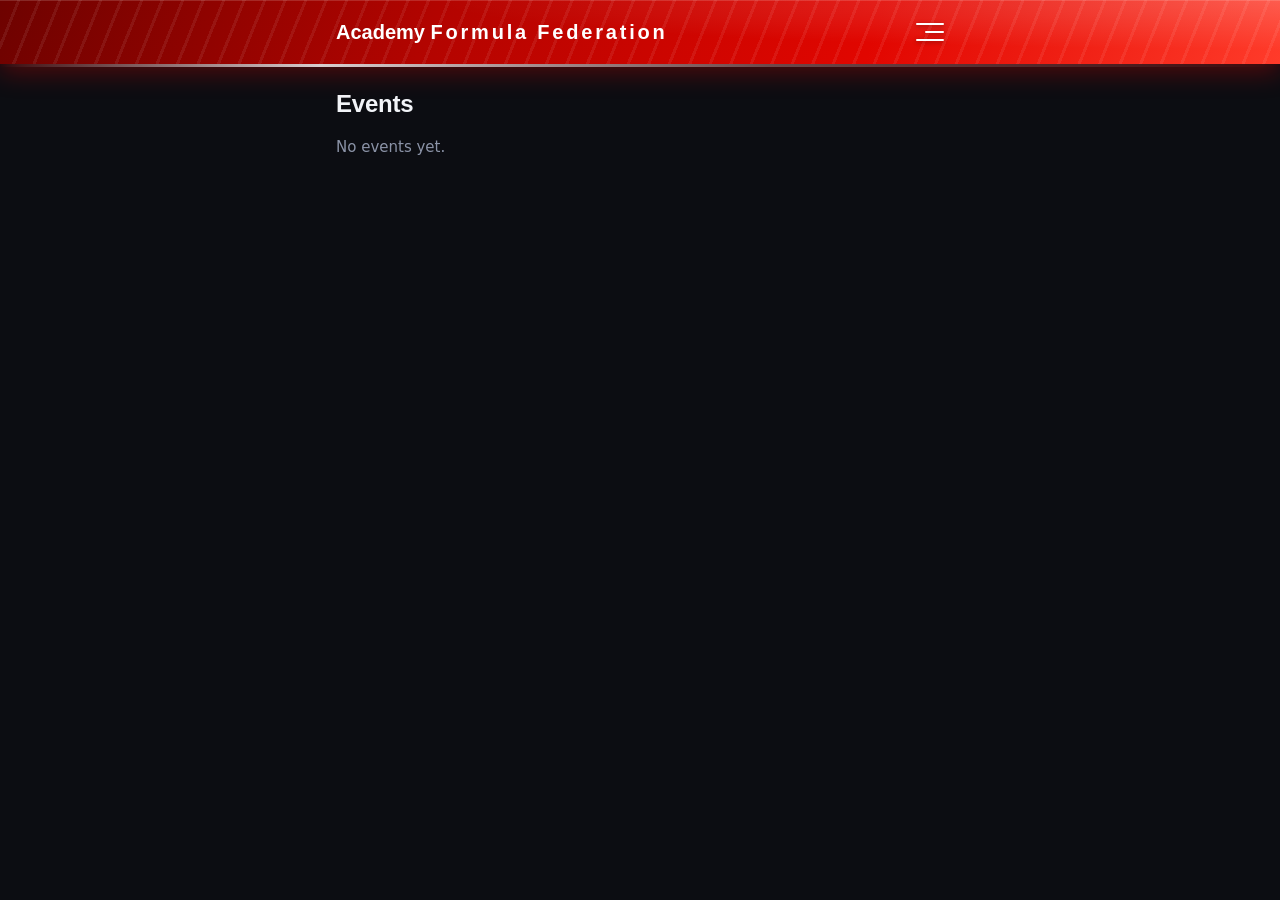
==== public/index.html @ 2b8ddd2f "Academy Formula Federation" ====
<!DOCTYPE html><html lang="en"><head><meta charset="utf-8"><meta name="viewport" content="width=device-width, initial-scale=1, viewport-fit=cover"><meta name="theme-color" content="#0c0d12"><script>try{if(localStorage.getItem("frl-theme")==="light")document.documentElement.dataset.theme="light"}catch(e){}</script><link rel="stylesheet" href="style.css?v=20261022"><title>Academy Formula Federation</title></head><body>
<div id="top"><div class="tb" id="tb"></div></div><div class="w"><div id="msg"></div><div id="app"></div></div><div id="bar"></div>
<script src="core.js"></script>
<script src="flags.js"></script>
<script src="export.js"></script>
<script>
const dc=e=>e.col||'#e10600',stripe=(c,c2)=>`--a:${c};--c2:${c2||c};--stripe:linear-gradient(${c},${c2||c})`;
const nameTag=(n,c,c2)=>`<span class=tn style="color:${c};--c2:${c2||'transparent'}">${esc(n)}</span>`;
function pHome(){return'<h2 class=ph>Events</h2>'+(S.ev.length?S.ev.map(e=>`<a class=cd style="--a:${dc(e)}" href="#/e/${e.id}/race"><div class=ev>${e.sp?`<div class=sp>${esc(e.sp)}</div>`:''}<div class=nm>${esc(e.name)}</div><div class=mt><span><span style="${isFull(e)?'color:#e5252a;font-weight:800':''}">${evT(e).length}/${e.quota}</span> teams</span><span class="st ${isOpen(e)&&!isFull(e)?'on':''}">${regTxt(e)}</span></div></div></a>`).join(''):'<p class=m>No events yet.</p>')}
function pRace(e){const rs=S.rc.filter(r=>r.ev==e.id);
if(!rs.length)return'<p class=m>No races scheduled yet.</p>';
return'<div class=sec>Race calendar</div>'+rs.map(r=>{const rows=r.fe.length?r.fe:r.sp,top=rows.filter(x=>!x.st).slice(0,3);
return`<a class=cd href="#/r/${r.id}"><div class=rw><div class=fw>${flagImg(r.flag,64,44)}</div><div class=nm>${esc(r.circ)}<small>${esc(r.country)}${r.date?' · '+esc(r.date):''}</small></div><span class="chip ${rows.length?'on':''}">${rows.length?'Completed':'Upcoming'}</span></div>${top.length?`<div class=tp>${top.map((x,i)=>`<span><b class=pb>${i+1}</b><span style="color:${tcR(e,x.did,r,r.fe.length?'fe':'sp')}">${esc(sn(dn(x.did)))}</span></span>`).join('')}</div>`:''}</a>`}).join('')}
function pRes(e,r,ses){const av=Object.keys(NM).filter(s=>get(r,s).length),h0=`<div class=rh><div class=fw style="flex-basis:92px;width:92px">${flagImg(r.flag,92,64)}</div><div><h2>${esc(r.circ)}</h2>`;
if(!av.length)return h0+'</div></div><p class=m>No results yet.</p>';
if(!av.includes(ses))ses=av.includes('fe')?'fe':av.includes('sp')?'sp':av[av.length-1];
const rows=get(r,ses),q=gridQ(r),isR=ses[0]!='q',pole=q[0]?esc(dn(q[0].did)):'-',plt=poleLT(r),stx=x=>!isR&&x=='DNS'?'DNQ':x;
EXP={title:e.name+' - '+r.circ,sub:NM[ses]+(r.date?' - '+r.date:''),note:[['Pole Position',dn((q[0]||{}).did||'')+(plt?' ('+plt+')':'')],isR?['Fastest Lap',dn(r.fl[ses])]:null,isR?['Driver of the Race',dn(r.dr[ses])]:null].filter(x=>x&&x[1]&&x[1]!=' ()'),flag:r.flag};
return h0+`<div>${NM[ses]}</div></div></div><div class=fx>${isR?`<div>Fastest Lap<i>${esc(dn(r.fl[ses])||'-')}</i></div>`:''}<div>Pole Position<i>${pole}${plt?` <span class=lt>${esc(plt)}</span>`:''}</i></div>${isR?`<div>Driver of the Race<i>${esc(dn(r.dr[ses])||'-')}</i></div>`:''}</div>`+
chips(av.map(s=>[NM[s],'#/r/'+r.id+'/'+s,s==ses]))+
tbl(['Pos','No','Driver','Team','Grid','Tyre'],rows.map((x,i)=>{const c=tcR(e,x.did,r,ses),g=isR?(q.findIndex(y=>y.did==x.did)+1||'-'):i+1;
return[`<b class="pb ${x.st?'dim':i==0?'p1':''}">${stx(x.st)||i+1}</b>`,`<span style="color:${c}">${esc(noR(e,x.did,r,ses))}</span>`,esc(dn(x.did)),nameTag(tmR(e,x.did,r,ses).name||'-',txT(tmR(e,x.did,r,ses)),tmR(e,x.did,r,ses).col2),g,tyDot(x.tyre)]}),.3)+expBtn()}
let FULL=false;
const togFull=()=>{FULL=!FULL;render();pgAnim(1)};
const fullBtn=()=>`<button type=button class=bt style="margin:0 0 12px" onclick="togFull()">${FULL?'&lsaquo; Back to compact view':'Show full statistics &rsaquo;'}</button>`;
const tblC=(H,R,fit,vis,ix)=>tbl(ix?ix.map(k=>H[k]):H,R.map(r=>ix?ix.map(k=>r[k]):r),fit,vis);
const vHint=(n,v)=>n>v?`<p class="m vh">Showing Top ${v} of ${n}. Scroll the table to see the rest.</p>`:'';
const sd0=k=>(SC.find(x=>x[0]==k)||SC[12])[1];
const rkSort=(L,stat)=>[...L].sort((a,b)=>b.v[stat]-a.v[stat]||b.v.p-a.v.p||b.v.w-a.v.w||b.v.pd-a.v.pd);
const mvCell=(d)=>d==null?'':d>0?`<span class=mv><i class=up>&#9650;</i>${d}</span>`:d<0?`<span class=mv><i class=dn>&#9660;</i>${-d}</span>`:'<span class=mv><i class=eq>&ndash;</i></span>';
function rankView(items,base,scope,stat,isTeam,champ,prev){EXP={title:'Standings',sub:(isTeam?'Team':'Driver')+' ranking - '+sd0(stat),note:[]};const STEP=isTeam?5:10;EXP.rank={step:STEP,total:items.length};stat=SC.some(x=>x[0]==stat)?stat:'p';const sd=SC.find(x=>x[0]==stat),B=base+'/'+scope+'/';
const cols=FULL?SC:SC.filter(x=>['w','pd','p'].includes(x[0])||x[0]==stat),L=rkSort(items,stat),top=L[0],PR=prev?Object.fromEntries(rkSort(prev,stat).map((x,i)=>[isTeam?x.n:x.k,i+1])):null,mvOf=(x,i)=>{if(!PR)return null;const p=PR[isTeam?x.n:x.k];return p==null?null:p-(i+1)},fm=(k,v)=>k=='gp'&&v>0?'+'+v:v;
let h=chips([['Drivers',base+'/drv/'+stat,!isTeam],['Teams',base+'/tim/'+stat,isTeam]])+`<div class=ch>${SC.map(([k,n])=>`<a href="${B}${k}" class="${k==stat?'on':''}">${n}</a>`).join('')}</div>`;
if(champ)h+=`<div class=hero><small>${isTeam?'World Team Champions':'World Driver Champions'}</small><b>${esc(champ.n)}</b></div>`;
h+=top&&(top.v[stat]||stat=='gp')?`<div class=hero><small>${sd[1]} leader</small><b>${esc(top.n)}</b><span>${fm(stat,top.v[stat])}</span></div>`:'';
if(!L.length)return h+'<p class=m>No data yet.</p>';
return h+fullBtn()+tbl(['Pos'].concat(PR?['<span class=mvh>&plusmn;</span>']:[]).concat([isTeam?'Team':'Driver']).concat(isTeam?[]:['Team']).concat(cols.map(x=>`<span class="${x[0]==stat?'hl':''}">${x[2]}</span>`)),
L.map((x,i)=>[`<b class="pb ${i?'':'p1'}">${i+1}</b>`].concat(PR?[mvCell(mvOf(x,i))]:[]).concat([nameTag(x.n,x.tx||x.c,x.c2)]).concat(isTeam?[]:[nameTag(x.t,x.tt||x.c,x.c2)]).concat(cols.map(([k])=>`<span class="${k==stat?'hl':''}">${fm(k,x.v[k])}</span>`))),.62,STEP)+vHint(L.length,STEP)+expBtn()}
function pStand(e,sub,stat){const isT=sub=='tim',it=isT?tItems(e):dItems(e);let ch=null;
const has=r=>r.fe.length||r.sp.length||r.q.some(s=>s.length),rs=S.rc.filter(r=>r.ev==e.id&&has(r)),prev=rs.length>1?(isT?tItems(e,S.rc.filter(r=>r.ev==e.id&&r!==rs[rs.length-1])):dItems(e,S.rc.filter(r=>r.ev==e.id&&r!==rs[rs.length-1]))):null;
if(e.done){const t=[...it].sort((a,b)=>b.v.t-a.v.t)[0];if(t&&t.v.t)ch=t}const h=rankView(it,'#/e/'+e.id+'/stand',sub,stat,isT,ch,prev);const st=SC.some(x=>x[0]==stat)?stat:'p';EXP.title=e.name;EXP.sub=(isT?'Team':'Driver')+' Standings'+(st=='p'?'':' - '+sd0(st));EXP.note=[];return h+(prev?`<p class=m style="font-size:12px">&#9650; / &#9660; = places gained or lost since the round before ${esc(rs[rs.length-1].circ||'the last round')}. &ndash; = no change.</p>`:'')+`<p class=m style="font-size:12px">${esc(ptsTxt(e))}</p>`}
function pTeams(e){const ts=evT(e),ok=isOpen(e)&&!isFull(e),rc=rsCount(e);
return`<div class=hero><small>Team slots</small><b style="${ts.length>=e.quota?'color:#e5252a':''}">${ts.length} / ${e.quota}</b><span>${regTxt(e)}</span></div>`+(ok?`<a class=cd href="daftar-tim.html?e=${e.id}"><div class=rw><div class=nm>Register a team<small>Open the team registration page</small></div><span>&rsaquo;</span></div></a>`:'')+
(ts.length?'<div class=sec>Entry list</div>':'<p class=m>No teams registered yet.</p>')+ts.map(t=>`<div class=cd style="${stripe(t.col||'#8b93a7',t.col2)}"><div class=rw><div class=nm style="color:${txT(t)}">${esc(t.name)}<small>${e.soc&&t.soc?esc(t.soc)+' · ':''}Team Principal ${esc(t.tp)} · Team Owner ${esc(t.ow)}</small></div></div><div class=tp>${t.d.map((d,i)=>d?`<span class=m>${['D1','D2','R1','R2'][i]}</span><span>${(t.num||{})[d]?'#'+t.num[d]+' ':''}${esc(dn(d))}${i>1?` <span class=m style="${(rc[t.id+'|'+(i-1)]||0)>=RSL?'color:#e5252a;font-weight:800':''}">&middot; reserve left ${Math.max(0,RSL-(rc[t.id+'|'+(i-1)]||0))}/${RSL}</span>`:''}</span>`:'').join('')}</div></div>`).join('')}
function pTyres(e){const all=evD(e),ds=all.filter(d=>!tyHid(e,d));if(!all.length)return'<p class=m>No drivers yet.</p>';if(!ds.length)return'<p class=m>All drivers are hidden from this list.</p>';
const qt=e.qm=='each'?'Qualifying counts every session.':'Qualifying counts once per race.';
EXP={title:e.name,sub:'Tyre Stock',note:[['q','Qualifying'],['r','Race']].map(([k,n])=>['Total stock - '+n,TC.map(c=>c+' '+tyLim(e,k,c)).join(' \u00b7 ')])};
const th2=TC.map((c,i)=>`<th class="tg2${i==0?' tgl':''}">${tyFull(c)}</th>`).join('');
return`<p class=m>Tyres left per driver. ${calN(e)} races in the calendar, 1 tyre per race. ${qt}</p>`+`<div class=sc data-fit=".3"><table class=tt><tr><th rowspan=2>Driver List</th><th colspan=3 class=tgl>Qualifying</th><th colspan=3 class=tgl>Race</th></tr><tr>${th2}${th2}</tr>`+ds.map(d=>{const u=tyUsed(e,d);return`<tr><td>${nameTag(dn(d),tc(e,d),tmO(e,d).col2)}</td>`+['q','r'].flatMap(k=>TC.map((c,i)=>{const t=tyLim(e,k,c),l=tyTot(e,d,k,c)-u[k][c];return`<td class="tg2${i==0?' tgl':''}"><span style="${l<=0?'color:#e5252a;font-weight:800':''}">${l}<span class=m>/${t}</span></span></td>`})).join('')+'</tr>'}).join('')+'</table></div>'+expBtn()}
function pReserves(e){const ts=evT(e);if(!ts.length)return'<p class=m>No teams registered yet.</p>';const rc=rsCount(e),L=(t,n)=>Math.max(0,RSL-(rc[t.id+'|'+n]||0)),
cell=(t,n)=>{const u=rc[t.id+'|'+n]||0;if(!t.d[n+1]&&!u)return'<td class="tg2 tgl"><span class=m>-</span></td>';return`<td class="tg2 tgl"><span style="${L(t,n)<=0?'color:#e5252a;font-weight:800':''}">${L(t,n)}<span class=m>/${RSL}</span></span></td>`},
un=Object.keys(rc).filter(k=>k.indexOf('|u')>0).map(k=>{const t=ts.find(z=>z.id==k.slice(0,k.indexOf('|')))||{};return dn(k.slice(k.indexOf('|u')+2))+' ('+(t.name||'?')+')'});
EXP={title:e.name,sub:'Reserve Usage',note:[['Limit',RSL+' races per reserve'],['Counting','once per race round']]};
return`<p class=m>Reserve races left per team. Reserve 1 and Reserve 2 can each race ${RSL} times; 0 means the limit is reached, and a dash means the team has no reserve registered. The count stays with the seat, so it carries over when drivers swap seats. Sprint + Race in the same round counts once.</p>`+(un.length?`<p class="m vh" style="color:#e5252a">Seat not set for: ${esc(un.join(', '))}. Open those race results, choose Reserve 1 or 2 and save.</p>`:'')+`<div class=sc data-fit=".3"><table class="tt rv"><tr><th>Team List</th><th class=tgl>Reserve 1</th><th class=tgl>Reserve 2</th></tr>`+ts.map(t=>`<tr><td>${nameTag(t.name,txT(t),t.col2)}</td>${cell(t,1)}${cell(t,2)}</tr>`).join('')+'</table></div>'+expBtn()}
function pDaftar(){const n=S.ev.filter(e=>isOpen(e)&&!isFull(e)).length;return`<p class=m>Choose what you'd like to register.</p><a class=cd href="daftar-driver.html"><div class=rw><div class=nm>Driver License<small>Register your name, 4-digit DID and WhatsApp number</small></div><span>&rsaquo;</span></div></a><a class=cd href="daftar-tim.html"><div class=rw><div class=nm>Team Registration<small>${n} event${n==1?'':'s'} open for team entries</small></div><span>&rsaquo;</span></div></a>`}

const ABOUT=["Academy Formula Federation is a motorsport-focused organization dedicated to providing competitive and accessible racing experiences for motorsport enthusiasts across different skill levels and backgrounds.",
"Built around the passion for racing, the organization aims to create an inclusive competitive environment where participants can develop their abilities, demonstrate their potential, and compete in a variety of racing disciplines without being limited by expensive equipment or high-end setups.",
"With a strong emphasis on accessibility, the series welcomes racers who compete using mobile devices, making participation possible without requiring a dedicated gaming PC, professional-grade simulator, or costly racing peripherals. The organization primarily features FR Legends, alongside other compatible racing games, to deliver a diverse range of competitive formats and motorsport experiences.",
"Beyond competition, Academy Formula Federation seeks to foster a sustainable racing community where sportsmanship, skill development, fair competition, and a shared passion for motorsport take precedence over hardware advantages."];
function pAbout(){return`<div class=abt>${ABOUT.map(t=>`<p>${esc(t)}</p>`).join('')}<p class=tag>Accessible racing. Competitive spirit. A community driven by motorsport.</p></div>`}
function render(){const p=location.hash.slice(1).split('/'),k=p[1];let A='#e10600',T='',bk='',b,tb,e,r;
const rt=()=>null;
const et=(e,a)=>[['Races','#/e/'+e.id+'/race'],['Standings','#/e/'+e.id+'/stand'],['Teams','#/e/'+e.id+'/teams'],['Tyres','#/e/'+e.id+'/tyres'],['Reserves','#/e/'+e.id+'/reserves']].map(([n,h],i)=>[n,h,i==a]);
if(k=='e'&&(e=S.ev.find(x=>x.id==p[2]))){A=dc(e);T=e.name;TSP=e.sp||'';TSL=e.slogo||'';TEV=e;bk='#/';const s=p[3]||'race';b=s=='stand'?pStand(e,p[4],p[5]):s=='teams'?pTeams(e):s=='tyres'?pTyres(e):s=='reserves'?pReserves(e):pRace(e);tb=et(e,['race','stand','teams','tyres','reserves'].indexOf(s))}
else if(k=='r'&&(r=S.rc.find(x=>x.id==p[2]))&&(e=S.ev.find(x=>x.id==r.ev))){A=dc(e);T=e.name;TSP=e.sp||'';TSL=e.slogo||'';TEV=e;bk='#/e/'+e.id+'/race';b=pRes(e,r,p[3]);tb=et(e,0)}
else if(k=='daftar'){T='Register';bk='#/';b=pDaftar();tb=rt(-1)}
else if(k=='about'){T='About Us';bk='#/';b=pAbout();tb=rt(-1)}
else{b=pHome();tb=rt(0)}
mount(T,bk,tb,b,A)}
window.onhashchange=()=>{say('');render();scrollTo(0,0)};render();READY.then(render);
</script></body></html>
---- public/style.css ----
/* ===== Fonts: Formula 1 + 3 MotoGP fonts. Formula 1 can be picked per event in Manager. 3 roles. To change a role, edit only the 3 lines in :root below ===== */
@font-face{font-family:"Formula1";src:url(/fonts/Formula1-Regular.ttf) format("truetype");font-weight:400;font-display:swap}
@font-face{font-family:"Formula1";src:url(/fonts/Formula1-Bold.ttf) format("truetype");font-weight:700;font-display:swap}
@font-face{font-family:"MotoGP Display";src:url(/fonts/MotoGP_Display_Bold.ttf) format("truetype");font-weight:700;font-display:swap}
@font-face{font-family:"MotoGP Text";src:url(/fonts/MotoGPText-Regular.ttf) format("truetype");font-weight:400;font-display:swap}
@font-face{font-family:"MotoGP Text";src:url(/fonts/MotoGPText-Bold.ttf) format("truetype");font-weight:700;font-display:swap}
:root{--f-title:"MotoGP Display",Impact,"Arial Black",sans-serif;--f-ui:"MotoGP Text",system-ui,-apple-system,"Segoe UI",Roboto,sans-serif;--f-body:"MotoGP Text",system-ui,-apple-system,"Segoe UI",Roboto,sans-serif}
/* title = Display Bold (brand, headings, names, numbers) | ui = Text Bold (labels, tabs, buttons, table heads) | body = Text Regular */
*{box-sizing:border-box;-webkit-tap-highlight-color:transparent}
:root{--a:#e10600;--ac:#fff;--bg:#0c0d12;--s1:#14161d;--s2:#1b1e27;--ln:#262a36;--t:#f2f4f8;--m:#8b93a7;padding-top:env(safe-area-inset-top,0px);padding-bottom:env(safe-area-inset-bottom,0px)}
html{scroll-padding-top:env(safe-area-inset-top,0px)}
body{margin:0;background:var(--bg);color:var(--t);font-size:calc(15px*var(--fsb,1));line-height:1.5;font-family:var(--f-body);font-weight:400;-webkit-font-smoothing:antialiased}
a{color:inherit}
#top{position:sticky;top:env(safe-area-inset-top,0px);z-index:5;background:#0c0d12f0;backdrop-filter:blur(8px);border-bottom:1px solid var(--ln)}
.tb{display:flex;align-items:center;gap:12px;padding:10px 16px;max-width:640px;margin:auto;min-height:56px}
.tb h1{flex:1;margin:0;font-size:calc(17px*var(--fsb,1));font-weight:800;letter-spacing:.02em;white-space:nowrap;overflow:hidden;text-overflow:ellipsis}
.bk{width:36px;height:36px;border-radius:10px;background:var(--s2);display:grid;place-items:center;text-decoration:none;font-size:calc(18px*var(--fsb,1))}
.br{font-weight:300;font-size:calc(20px*var(--fsh,1))}.br b{font-weight:900;letter-spacing:.14em;color:var(--a);font-size:calc(20px*var(--fsh,1))}
.w{max-width:640px;margin:auto;padding:16px 16px 96px}
.ph{margin:6px 0 14px;font-size:calc(26px*var(--fsh,1));font-weight:800;letter-spacing:-.01em}
.sec{margin:22px 0 10px;font-size:calc(11px*var(--fsb,1));letter-spacing:.14em;text-transform:uppercase;color:var(--m);font-weight:700}
.m{color:var(--m)}p.m{margin:8px 0 14px}
#msg:not(:empty){background:var(--s2);border:1px solid var(--a);border-radius:10px;padding:10px 14px;margin-bottom:14px;font-size:calc(14px*var(--fsb,1))}
.cd{display:block;background:var(--s1);border:1px solid var(--ln);border-radius:14px;margin:0 0 12px;text-decoration:none;overflow:hidden;position:relative}
.cd::before{content:"";position:absolute;left:0;top:0;bottom:0;width:4px;background:var(--stripe,var(--a))}
.rw{display:flex;align-items:center;gap:14px;padding:14px 16px 14px 20px}
.nm{flex:1;min-width:0;font-size:calc(17px*var(--fsh,1));font-weight:800}.nm small{display:block;font-size:calc(12px*var(--fsb,1));color:var(--m);font-weight:500;margin-top:2px}
.chip{display:inline-block;padding:3px 10px;border-radius:99px;font-size:calc(11px*var(--fsb,1));font-weight:700;letter-spacing:.06em;text-transform:uppercase;border:1px solid var(--ln);color:var(--m);white-space:nowrap}
.chip.on{background:color-mix(in srgb,var(--a) 18%,transparent);border-color:var(--a);color:var(--t)}
.fb{background:#fff;border-radius:8px;font-size:calc(30px*var(--fsb,1));line-height:1;padding:7px 9px;min-width:58px;text-align:center}
.tp{display:flex;gap:14px;flex-wrap:wrap;padding:10px 16px 12px 20px;border-top:1px solid var(--ln);font-size:calc(13px*var(--fsb,1))}.tp span{display:flex;align-items:center;gap:6px}
.pb{display:inline-block;min-width:26px;text-align:center;background:var(--s2);border:1px solid var(--ln);padding:4px 6px;border-radius:6px;font-size:calc(13px*var(--fsh,1));font-weight:800}
.pb.p1{background:var(--a);color:var(--ac);border-color:var(--a)}.pb.dim{color:#555}
.rh{display:flex;gap:16px;align-items:center;padding:18px;border-radius:14px;background:linear-gradient(120deg,var(--s1) 40%,color-mix(in srgb,var(--a) 40%,var(--s1)));border:1px solid var(--ln)}
.rh h2{margin:0;font-size:calc(22px*var(--fsh,1));font-weight:800}.rh div div{color:var(--a);font-weight:700;letter-spacing:.08em;text-transform:uppercase;font-size:calc(13px*var(--fsb,1));margin-top:2px}
.fx{display:grid;grid-template-columns:repeat(auto-fit,minmax(130px,1fr));gap:10px;margin:12px 0}.fx div{background:var(--s1);border:1px solid var(--ln);border-radius:12px;padding:10px 12px;font-size:calc(11px*var(--fsb,1));letter-spacing:.1em;text-transform:uppercase;color:var(--m);font-weight:700}.fx i{display:block;font-style:normal;color:var(--t);font-size:calc(14px*var(--fsb,1));letter-spacing:0;text-transform:none;margin-top:3px}
.ch{display:flex;gap:8px;overflow-x:auto;margin:12px 0}.ch a,.ch button{padding:8px 14px;border-radius:99px;background:var(--s1);border:1px solid var(--ln);color:var(--m);text-decoration:none;white-space:nowrap;font-size:calc(13px*var(--fsb,1));font-weight:700;width:auto;margin:0;font-family:inherit}.ch .on{background:var(--a);border-color:var(--a);color:var(--ac)}
.sc{overflow-x:auto;background:var(--s1);border:1px solid var(--ln);border-radius:14px}
table{border-collapse:collapse;width:100%}th,td{padding:11px 10px;border-bottom:1px solid var(--ln);text-align:left;white-space:nowrap;font-size:calc(14px*var(--fsb,1))}th{font-size:calc(11px*var(--fsb,1));letter-spacing:.1em;text-transform:uppercase;color:var(--m);font-weight:700}tr:last-child td{border-bottom:0}
.hero{background:var(--s1);border:1px solid var(--ln);border-radius:14px;padding:14px 16px;margin-bottom:12px}.hero small{display:block;font-size:calc(11px*var(--fsb,1));letter-spacing:.14em;text-transform:uppercase;color:var(--m);font-weight:700}.hero b{font-size:calc(20px*var(--fsh,1));font-weight:800}.hero span{color:var(--a);font-weight:700;margin-left:8px}
.f{background:var(--s1);border:1px solid var(--ln);border-radius:14px;padding:16px;margin:0 0 14px}.f h3{margin:0 0 6px;font-size:calc(17px*var(--fsb,1))}
.f label{display:block;font-size:calc(12px*var(--fsb,1));color:var(--m);font-weight:600;margin:14px 0 5px;letter-spacing:.04em}
input:not([type=checkbox]):not([type=color]),select{width:100%;padding:12px;border-radius:10px;border:1px solid var(--ln);background:var(--bg);color:var(--t);font:inherit}
input[type=color]{width:56px;height:44px;border:1px solid var(--ln);border-radius:10px;background:var(--bg);padding:2px}
input:focus,select:focus{outline:2px solid var(--a);outline-offset:0}
.f label.ck{display:flex;gap:10px;align-items:center;color:var(--t);font-size:calc(14px*var(--fsb,1))}
.pk{display:grid;gap:6px}
button.bt{display:block;width:100%;margin-top:16px;padding:13px;border:0;border-radius:10px;background:var(--a);color:var(--ac);font-size:calc(15px*var(--fsb,1));letter-spacing:.04em;cursor:pointer}
button.bt.s{background:var(--s2);color:var(--t);border:1px solid var(--ln);margin-top:8px}
button.x{background:var(--s2);border:1px solid var(--ln);color:var(--t);border-radius:8px;padding:7px 12px;margin:8px 8px 0 0;font-size:calc(13px*var(--fsb,1));cursor:pointer}
#bar{position:fixed;bottom:0;left:0;right:0;background:var(--bgf,#0c0d12f5);border-top:1px solid var(--ln);display:flex;padding-bottom:env(safe-area-inset-bottom,0px)}
#bar a{flex:1;text-align:center;padding:16px 0 14px;color:var(--m);text-decoration:none;font-size:calc(12px*var(--fsb,1));font-weight:700;letter-spacing:.08em;text-transform:uppercase}
#bar a.on{color:var(--t);box-shadow:inset 0 3px 0 var(--a)}
.ev{padding:14px 16px 12px 20px}.ev .nm{padding:0;font-size:calc(18px*var(--fsb,1))}
.mt{display:flex;justify-content:space-between;gap:10px;font-size:calc(12px*var(--fsb,1));color:var(--m);font-weight:500;margin-top:8px}.mt .st.on{color:var(--a);font-weight:700}
.cp{display:flex;gap:8px}.cp input[type=color]{flex:0 0 56px}.cp input:not([type=color]){flex:1}
.tn{border:0!important;text-decoration:none!important;padding:0}
.pk3{display:grid;grid-template-columns:repeat(3,1fr);gap:8px}.pk3 small{display:block;margin-bottom:3px;font-size:calc(11px*var(--fsb,1))}
.hl{background:color-mix(in srgb,var(--a) 14%,transparent);font-weight:800;padding:2px 4px;border-radius:4px}

/* font roles */
.br,.ph,.rh h2,.hero b,.nm,.pb{font-family:var(--f-title);font-weight:700}
.nm{font-size:calc(16px*var(--fsh,1));line-height:1.25}.ph{font-size:calc(24px*var(--fsh,1))}.rh h2{font-size:calc(20px*var(--fsh,1))}.hero b{font-size:calc(18px*var(--fsh,1))}.pb{font-size:calc(12px*var(--fsh,1))}.br b{font-family:var(--f-title)}
.nm small,.ev .nm small{font-family:var(--f-body);font-weight:400}
.tb h1,th,.chip,.sec,#bar a,.ch a,.ch button,button.bt,button.x,.f label,.hero small,.fx div,.mt .st.on,.hl,.tn,.f h3,.rh div div{font-family:var(--f-ui);font-weight:700}
.f label.ck,.fx i,.mt{font-family:var(--f-body);font-weight:400}
button,input,select{font-family:var(--f-body)}
td,.tp,.m{font-family:var(--f-body)}

/* flat flags: each keeps its own width:height ratio */
.flag{display:block;flex:none;border-radius:3px;box-shadow:0 0 0 1px rgba(255,255,255,.22)}
.fw{flex:0 0 64px;width:64px;display:flex;align-items:center;justify-content:center}
.fr{display:flex;align-items:center;gap:10px;margin-bottom:6px}
.fb0{font-weight:700;color:var(--m);font-size:calc(12px*var(--fsb,1))}

/* fit-to-screen tables, tyre marks, pole lap time, type-ahead chips */
.sc.fit{overflow-x:auto}.sc.fit th,.sc.fit td{padding:9px 7px}
.td{display:inline-grid;place-items:center;border-radius:50%;background:var(--tc);color:#fff;font-family:var(--f-ui);font-weight:700;line-height:1;border:1px solid rgba(255,255,255,.4);text-shadow:none;vertical-align:middle}
.tf{display:inline-flex;align-items:center;gap:5px;vertical-align:middle}.tl{flex:none;display:block}
.lt{color:var(--a);font-family:var(--f-ui);font-weight:700;margin-left:6px;white-space:nowrap}
.sg{display:flex;flex-wrap:wrap;gap:6px;margin:2px 0}.sg:empty{display:none}
.sgb{background:var(--s2);border:1px solid var(--a);color:var(--t);border-radius:99px;padding:7px 12px;font-size:calc(13px*var(--fsb,1));font-family:var(--f-ui);cursor:pointer}
.rbox{background:#232733;border:1px solid #3a4052;border-radius:12px;padding:12px;margin:0 0 10px}
.rbox .rt{display:flex;align-items:center;gap:10px;margin-bottom:6px}.rbox .rt b{font-family:var(--f-title)}
.rbox .g2{display:grid;grid-template-columns:1fr 1fr;gap:8px}.rbox label{margin:10px 0 4px!important}
.rbox select,.rbox input:not([type=checkbox]){background:#171a22;border-color:#3a4052}
.dlist{display:flex;align-items:center;gap:10px;flex-wrap:wrap}.dlist .dn{flex:1;min-width:150px;font-family:var(--f-title)}
a.wa{display:inline-block;background:#1f8f4a;color:#fff;text-decoration:none;border-radius:8px;padding:7px 12px;font-size:calc(13px*var(--fsb,1));font-family:var(--f-ui);font-weight:700}
details.f summary{cursor:pointer;list-style:none}details.f summary::-webkit-details-marker{display:none}

.tt th,.tt td{text-align:center}.tt td:first-child{text-align:left;vertical-align:middle}.tt th[rowspan]{text-align:center;vertical-align:middle}.tt .tgl{border-left:2px solid var(--b,#888)}.tt th[colspan],.tt th[rowspan]{font-size:1.05em;letter-spacing:.04em}

.ev .sp{font-family:var(--f-ui);font-weight:700;font-size:calc(11px*var(--fsb,1));letter-spacing:.14em;text-transform:uppercase;color:var(--m);margin-bottom:5px}
.tb h1 small.hsp{display:block;font-size:calc(10px*var(--fsb,1));letter-spacing:.14em;text-transform:uppercase;color:var(--m);font-weight:700;line-height:1.1;margin-bottom:2px}

/* long ranking tables: show the top rows, scroll inside for the rest */
.sc.sv{overflow-y:auto;overscroll-behavior:contain;-webkit-overflow-scrolling:touch}.sc.sv th{position:sticky;top:0;z-index:2;background:var(--s1);box-shadow:inset 0 -1px 0 var(--ln)}
.xpk{margin-top:10px;display:flex;flex-wrap:wrap;gap:8px;align-items:center}.xpk small{flex-basis:100%;font-size:calc(12px*var(--fsb,1))}.xpk button{margin:0!important}
.vh{font-size:calc(12px*var(--fsb,1));margin:8px 2px 0}
#bar:has(a:nth-child(5)) a{font-size:calc(10.5px*var(--fsb,1));letter-spacing:.03em}
.cl{margin-top:6px}.cli,.cs{display:flex;align-items:center;gap:12px;width:100%;margin:0 0 6px;padding:10px 12px;border:1px solid var(--ln);border-radius:10px;background:var(--s2);color:var(--t);font-size:calc(15px*var(--fsb,1));text-align:left;cursor:pointer}.cs{cursor:default;background:transparent}.cli:active{background:var(--ln)}.cli img,.cs img{flex:none}

/* F1-style header: league logo left, federation logo + menu right, event bar below */
.tb2{max-width:640px;margin:auto}
.hd{display:flex;align-items:center;justify-content:space-between;gap:12px;padding:10px 16px;min-height:64px}
.hlo{display:flex;align-items:center;text-decoration:none}.hlg{height:38px;max-width:170px;object-fit:contain;display:block}
.hrt{display:flex;align-items:center;gap:14px}.hfd{height:38px;max-width:96px;object-fit:contain;display:block}.hdv{width:1px;height:30px;background:var(--ln)}
.hmb{width:40px;height:40px;border:0;background:none;padding:0;display:grid;align-content:center;justify-items:end;gap:6px;cursor:pointer;-webkit-tap-highlight-color:transparent}
.hmb i{display:block;width:28px;height:2px;border-radius:2px;background:#fff;transform-origin:center;transition:transform .38s cubic-bezier(.2,.8,.2,1),opacity .22s ease,width .3s ease}
.hmb i:nth-child(2){width:19px}
.hmb.open i{width:28px}.hmb.open i:nth-child(1){transform:translateY(8px) rotate(45deg)}.hmb.open i:nth-child(2){opacity:0;transform:scaleX(0)}.hmb.open i:nth-child(3){transform:translateY(-8px) rotate(-45deg)}
.hsb{display:flex;align-items:center;gap:12px;padding:10px 16px;border-top:1px solid var(--ln)}
.hst{flex:1;min-width:0}.hst h1{margin:0;font-size:calc(17px*var(--fsb,1));font-weight:800;letter-spacing:.02em;white-space:nowrap;overflow:hidden;text-overflow:ellipsis}.hst small.hsp{display:block;font-size:calc(10px*var(--fsb,1));letter-spacing:.14em;text-transform:uppercase;color:var(--m);font-weight:700;line-height:1.1;margin-bottom:2px}
.hsl{height:34px;max-width:110px;object-fit:contain;display:block;margin-left:auto}
.mn{position:absolute;left:0;right:0;top:100%;height:calc(100vh - 100%);height:calc(100dvh - 100%);background:var(--mnb,#0c0d12fa);backdrop-filter:blur(12px);-webkit-backdrop-filter:blur(12px);overflow-y:auto;opacity:0;visibility:hidden;transform:translateY(-14px);transition:opacity .3s ease,transform .38s cubic-bezier(.2,.8,.2,1),visibility 0s linear .38s}
.mn.open{opacity:1;visibility:visible;transform:none;transition-delay:0s}
.mw{max-width:640px;margin:auto;padding:8px 16px 40px}
.mi{border-bottom:1px solid var(--ln);opacity:0;transform:translateY(16px);transition:opacity .4s ease,transform .45s cubic-bezier(.2,.8,.2,1)}
.mn.open .mi{opacity:1;transform:none;transition-delay:calc(var(--i)*70ms + .08s)}
.mh{display:flex;align-items:center;justify-content:space-between;gap:12px;width:100%;margin:0;padding:22px 0;border:0;background:none;color:var(--t);text-align:left;cursor:pointer;text-decoration:none;font-family:var(--f-title);font-weight:700;font-size:calc(24px*var(--fsh,1));letter-spacing:.02em;text-transform:uppercase;-webkit-tap-highlight-color:transparent}
.cv{flex:none;width:12px;height:12px;border-right:2px solid var(--a);border-bottom:2px solid var(--a);transform:rotate(45deg) translate(-2px,-2px);transition:transform .35s cubic-bezier(.2,.8,.2,1)}
.mi.open>.mh .cv,.sb.open>.mh2 .cv{transform:rotate(-135deg) translate(-2px,-2px)}
.mb{display:grid;grid-template-rows:0fr;transition:grid-template-rows .4s cubic-bezier(.2,.8,.2,1)}.mi.open>.mb,.sb.open>.mb{grid-template-rows:1fr}.mb>div{overflow:hidden}.mc{padding:0 0 22px}

.lks a{display:flex;align-items:center;justify-content:space-between;gap:12px;padding:14px 16px;margin-bottom:8px;border-radius:12px;background:var(--s1);border:1px solid var(--ln);text-decoration:none;font-weight:700;font-size:calc(15px*var(--fsb,1))}.lks b{color:var(--a);font-size:calc(18px*var(--fsb,1))}
/* admin: logo upload boxes */
.lgb{display:flex;align-items:center;gap:12px;flex-wrap:wrap;margin-top:6px}.lgp{min-width:96px;min-height:58px;display:grid;place-items:center;background:#171a22;border:1px solid var(--ln);border-radius:10px;padding:6px}.lgp img{max-height:46px;max-width:160px;object-fit:contain}
.lgf{display:inline-block;margin:0;padding:10px 14px;border:1px solid var(--ln);border-radius:10px;background:var(--s2);cursor:pointer;font-size:calc(13px*var(--fsb,1));font-weight:700;text-transform:none;letter-spacing:0;color:var(--t)}

/* header logo sizing (height comes from the admin setting) + title sponsor separator */
.hlf{display:flex;align-items:center;gap:12px;min-width:0;flex:1 1 auto}.hlo{min-width:0;display:flex}
.hlg,.hsp2{max-width:100%;min-width:0;object-fit:contain;display:block}.hfd{max-width:40vw;object-fit:contain;display:block}
.hrt{flex:none}.hdv{width:1px;height:auto;align-self:stretch;min-height:26px;max-height:70px;background:var(--ln)}
.hsx{flex:none;color:var(--m);font-size:calc(24px*var(--fsb,1));font-weight:300;line-height:1}
.hprev{border:1px solid var(--ln);border-radius:12px;background:#0c0d12;margin-top:6px;overflow:hidden}.hprev .hd{min-height:0;padding:8px 12px}
.szr{display:grid;grid-template-columns:132px 1fr 34px;align-items:center;gap:10px;margin-top:8px;font-size:calc(13px*var(--fsb,1))}.szr input{margin:0;padding:0;accent-color:var(--a)}.szr b{text-align:right}
/* smooth motion across the public site and the admin */
:root{interpolate-size:allow-keywords}html{scroll-behavior:smooth}
@keyframes rise{from{opacity:0;transform:translateY(14px)}to{opacity:1;transform:none}}
@keyframes fadein{from{opacity:0}to{opacity:1}}
@keyframes popin{from{opacity:0;transform:translateY(-8px) scale(.98)}to{opacity:1;transform:none}}
@keyframes flash{from{box-shadow:0 0 0 2px var(--a),0 0 18px var(--a)}to{box-shadow:0 0 0 0 transparent}}
#app.pg>*{animation:rise .45s cubic-bezier(.2,.8,.2,1) both}
#app.pg>*:nth-child(2){animation-delay:.04s}#app.pg>*:nth-child(3){animation-delay:.08s}#app.pg>*:nth-child(4){animation-delay:.12s}#app.pg>*:nth-child(5){animation-delay:.16s}#app.pg>*:nth-child(6){animation-delay:.2s}#app.pg>*:nth-child(7){animation-delay:.24s}#app.pg>*:nth-child(n+8){animation-delay:.28s}
#app.pf{animation:fadein .28s ease both}
#msg.pop{animation:popin .32s cubic-bezier(.2,.8,.2,1)}
.rbox.flash{animation:flash 1.1s ease-out}
button,.cd,.ch a,#bar a,.bk,.lks a,.cli{transition:transform .18s ease,background-color .25s ease,border-color .25s ease,color .25s ease,opacity .25s ease,box-shadow .3s ease;-webkit-tap-highlight-color:transparent}
button:active,.cd:active,.ch a:active,.bk:active,.lks a:active,.cli:active{transform:scale(.97)}
input,select,textarea{transition:border-color .25s ease,box-shadow .25s ease,background-color .25s ease}
input:focus,select:focus,textarea:focus{outline:0;border-color:var(--a);box-shadow:0 0 0 3px color-mix(in srgb,var(--a) 28%,transparent)}
details::details-content{height:0;overflow:clip;transition:height .4s cubic-bezier(.2,.8,.2,1),content-visibility .4s allow-discrete}details[open]::details-content{height:auto}
details>summary{cursor:pointer}
.cli,.cs{animation:fadein .25s ease both}
@media (prefers-reduced-motion:reduce){*,*::before,*::after{animation-duration:.01ms!important;animation-iteration-count:1!important;transition-duration:.01ms!important;scroll-behavior:auto!important}}

/* fresh red header */
#top{background:linear-gradient(108deg,#6e0200 0%,#b30400 34%,#e10600 68%,#ff3b2a 100%);border-bottom:0;backdrop-filter:none;box-shadow:0 8px 26px #e1060055,0 1px 0 #ffffff26 inset}
#top::before{content:"";position:absolute;inset:0;pointer-events:none;background:repeating-linear-gradient(112deg,transparent 0 16px,#ffffff12 16px 19px),radial-gradient(120% 140% at 100% 0,#ffffff2e,transparent 55%)}
#top::after{content:"";position:absolute;left:0;right:0;bottom:-3px;height:3px;pointer-events:none;background:linear-gradient(90deg,#fff0,#ffffffcc 25%,#ffffff40 60%,#fff0)}
.tb2,.tb{position:relative;z-index:1}
#top .tb h1,#top .tb2 h1{color:#fff;text-shadow:0 1px 8px #00000055}
#top .br,#top .br b{color:#fff}
#top .bk{background:#00000040;color:#fff;border:1px solid #ffffff2e}
#top .hdv{background:#ffffff59}#top .hsx{color:#ffffffcc}
#top .hlg,#top .hsp2,#top .hfd{filter:drop-shadow(0 2px 6px #00000066)}
#top .hsb{border-top:1px solid #ffffff26;background:linear-gradient(90deg,#00000066,#00000026)}
#top .hsp{color:#ffd9d5}
#top .hmb i{background:#fff;box-shadow:0 1px 4px #0006}
/* admin: clear highlight on the item that just moved */
@keyframes mvd{0%{box-shadow:0 0 0 3px var(--a),0 0 22px var(--a)}65%{box-shadow:0 0 0 3px var(--a),0 0 14px var(--a)}100%{box-shadow:0 0 0 0 transparent}}
.mvd{animation:mvd 1.6s ease-out}.rbox.mvd{animation:mvd 1.6s ease-out}

/* standings movement */
.mv{display:inline-flex;align-items:center;gap:4px;font-weight:800;font-size:calc(13px*var(--fsb,1))}.mv i{font-style:normal;font-size:calc(11px*var(--fsb,1));line-height:1}.mv .up{color:#1fcf55}.mv .dn{color:#ff2a1f}.mv .eq{color:#8b93a7;font-size:calc(14px*var(--fsb,1))}.mvh{color:var(--m)}

/* menu rows that open a page, display-mode switch */
.ar{flex:none;color:var(--a);font-size:calc(30px*var(--fsb,1));line-height:1;font-weight:400;font-family:var(--f-ui)}
.thr{cursor:default}.thr>span:first-child{font-size:calc(20px*var(--fsb,1))}
.thb{display:flex;flex:none;background:var(--s2);border:1px solid var(--ln);border-radius:99px;padding:3px}.thb button{border:0;background:none;color:var(--m);font-family:var(--f-ui);font-weight:700;font-size:calc(13px*var(--fsb,1));letter-spacing:.02em;text-transform:none;padding:8px 16px;border-radius:99px;cursor:pointer}.thb button.on{background:var(--a);color:var(--ac)}
/* About Us page */
.abt p{color:var(--m);margin:0 0 14px;line-height:1.7}.abt p.tag{color:var(--t);font-family:var(--f-title);font-size:calc(19px*var(--fsh,1));line-height:1.4;margin-top:24px}
/* light mode: only the variables change; the red header stays red in both modes */
html[data-theme=light]{--bg:#f3f4f7;--s1:#ffffff;--s2:#eceef3;--ln:#d8dce6;--t:#14161d;--m:#5a6275;--bgf:#f3f4f7f5;--mnb:#f3f4f7fa}

/* every table: red header row in dark and light mode */
.sc th{background:#e10600;color:#fff;border-bottom:0}
.sc th+th{box-shadow:inset 1px 0 0 #ffffff33}
.sc.sv th{background:#e10600;box-shadow:inset 0 -1px 0 #0000003d}
.sc th .hl,.sc th .mvh{background:#ffffff33;color:#fff;border-radius:6px;padding:2px 7px}
/* light mode: tables and the race calendar stay black, with a black / white / black / white gradient */
html[data-theme=light] .sc,html[data-theme=light] a.cd[href^="#/r/"]{--t:#f2f4f8;--m:#a4acbd;--s1:#0c0d12;--s2:#171a22;--ln:#2a2e3a;color:var(--t);border-color:#2a2e3a;background:linear-gradient(135deg,#000 0%,#ffffff33 33%,#000 66%,#ffffff33 100%),#0c0d12}
html[data-theme=light] .sc.sv th,html[data-theme=light] .sc th{background:#e10600}

/* manager layout */
.dot{display:inline-block;width:8px;height:8px;border-radius:50%;background:#e10600;margin-right:8px;vertical-align:middle}.dot.ok{background:#22c55e}
.nvl{font-size:calc(11px*var(--fsb,1));letter-spacing:.14em;text-transform:uppercase;color:var(--m);font-weight:700;margin:14px 2px -2px}
.evb .evc{display:flex;gap:6px;flex-wrap:wrap;margin-top:10px}
.sg{display:grid;grid-template-columns:1fr 1fr;gap:8px;margin-top:10px}.sg .x{margin:0;width:100%}
.evh{display:flex;justify-content:space-between;align-items:flex-start;gap:10px}.mv{display:flex;gap:6px}.mv .x{margin:0;padding:6px 12px}
.evc2.cur{border-color:var(--a)}
button.x.pri{background:var(--a);color:var(--ac);border-color:var(--a)}
.fpv{margin-top:8px;padding:12px 14px;border:1px solid var(--ln);border-radius:12px;background:var(--s2)}
.fcr{display:flex;align-items:center;gap:10px;flex-wrap:wrap;margin-top:8px}
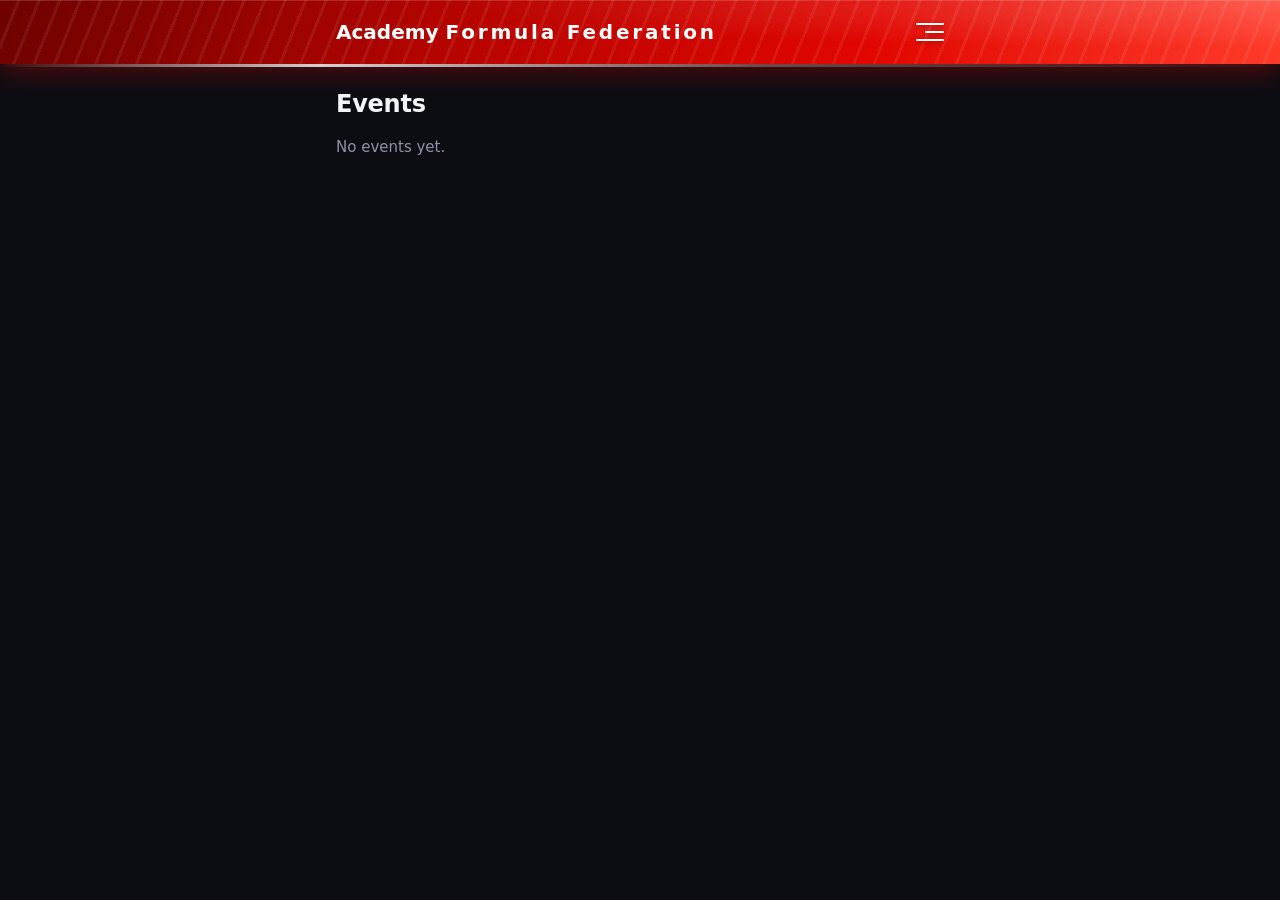
==== commit 78118b2d: "Hapus MotoGP, pakai Formula1" ====
--- a/public/index.html
+++ b/public/index.html
@@ -1,4 +1,4 @@
-<!DOCTYPE html><html lang="en"><head><meta charset="utf-8"><meta name="viewport" content="width=device-width, initial-scale=1, viewport-fit=cover"><meta name="theme-color" content="#0c0d12"><script>try{if(localStorage.getItem("frl-theme")==="light")document.documentElement.dataset.theme="light"}catch(e){}</script><link rel="stylesheet" href="style.css?v=20261022"><title>Academy Formula Federation</title></head><body>
+<!DOCTYPE html><html lang="en"><head><meta charset="utf-8"><meta name="viewport" content="width=device-width, initial-scale=1, viewport-fit=cover"><meta name="theme-color" content="#0c0d12"><script>try{if(localStorage.getItem("frl-theme")==="light")document.documentElement.dataset.theme="light"}catch(e){}</script><link rel="stylesheet" href="style.css?v=20261015f1"><title>Academy Formula Federation</title></head><body>
 <div id="top"><div class="tb" id="tb"></div></div><div class="w"><div id="msg"></div><div id="app"></div></div><div id="bar"></div>
 <script src="core.js"></script>
 <script src="flags.js"></script>
--- a/public/style.css
+++ b/public/style.css
@@ -1,11 +1,7 @@
-/* ===== Fonts: Formula 1 + 3 MotoGP fonts. Formula 1 can be picked per event in Manager. 3 roles. To change a role, edit only the 3 lines in :root below ===== */
+/* ===== Fonts: Formula 1 is the main font. 3 roles. To change a role, edit only the 3 lines in :root below ===== */
 @font-face{font-family:"Formula1";src:url(/fonts/Formula1-Regular.ttf) format("truetype");font-weight:400;font-display:swap}
 @font-face{font-family:"Formula1";src:url(/fonts/Formula1-Bold.ttf) format("truetype");font-weight:700;font-display:swap}
-@font-face{font-family:"MotoGP Display";src:url(/fonts/MotoGP_Display_Bold.ttf) format("truetype");font-weight:700;font-display:swap}
-@font-face{font-family:"MotoGP Text";src:url(/fonts/MotoGPText-Regular.ttf) format("truetype");font-weight:400;font-display:swap}
-@font-face{font-family:"MotoGP Text";src:url(/fonts/MotoGPText-Bold.ttf) format("truetype");font-weight:700;font-display:swap}
-:root{--f-title:"MotoGP Display",Impact,"Arial Black",sans-serif;--f-ui:"MotoGP Text",system-ui,-apple-system,"Segoe UI",Roboto,sans-serif;--f-body:"MotoGP Text",system-ui,-apple-system,"Segoe UI",Roboto,sans-serif}
-/* title = Display Bold (brand, headings, names, numbers) | ui = Text Bold (labels, tabs, buttons, table heads) | body = Text Regular */
+:root{--f-title:"Formula1","Arial Narrow",system-ui,-apple-system,"Segoe UI",Roboto,sans-serif;--f-ui:"Formula1","Arial Narrow",system-ui,-apple-system,"Segoe UI",Roboto,sans-serif;--f-body:"Formula1","Arial Narrow",system-ui,-apple-system,"Segoe UI",Roboto,sans-serif}
 *{box-sizing:border-box;-webkit-tap-highlight-color:transparent}
 :root{--a:#e10600;--ac:#fff;--bg:#0c0d12;--s1:#14161d;--s2:#1b1e27;--ln:#262a36;--t:#f2f4f8;--m:#8b93a7;padding-top:env(safe-area-inset-top,0px);padding-bottom:env(safe-area-inset-bottom,0px)}
 html{scroll-padding-top:env(safe-area-inset-top,0px)}
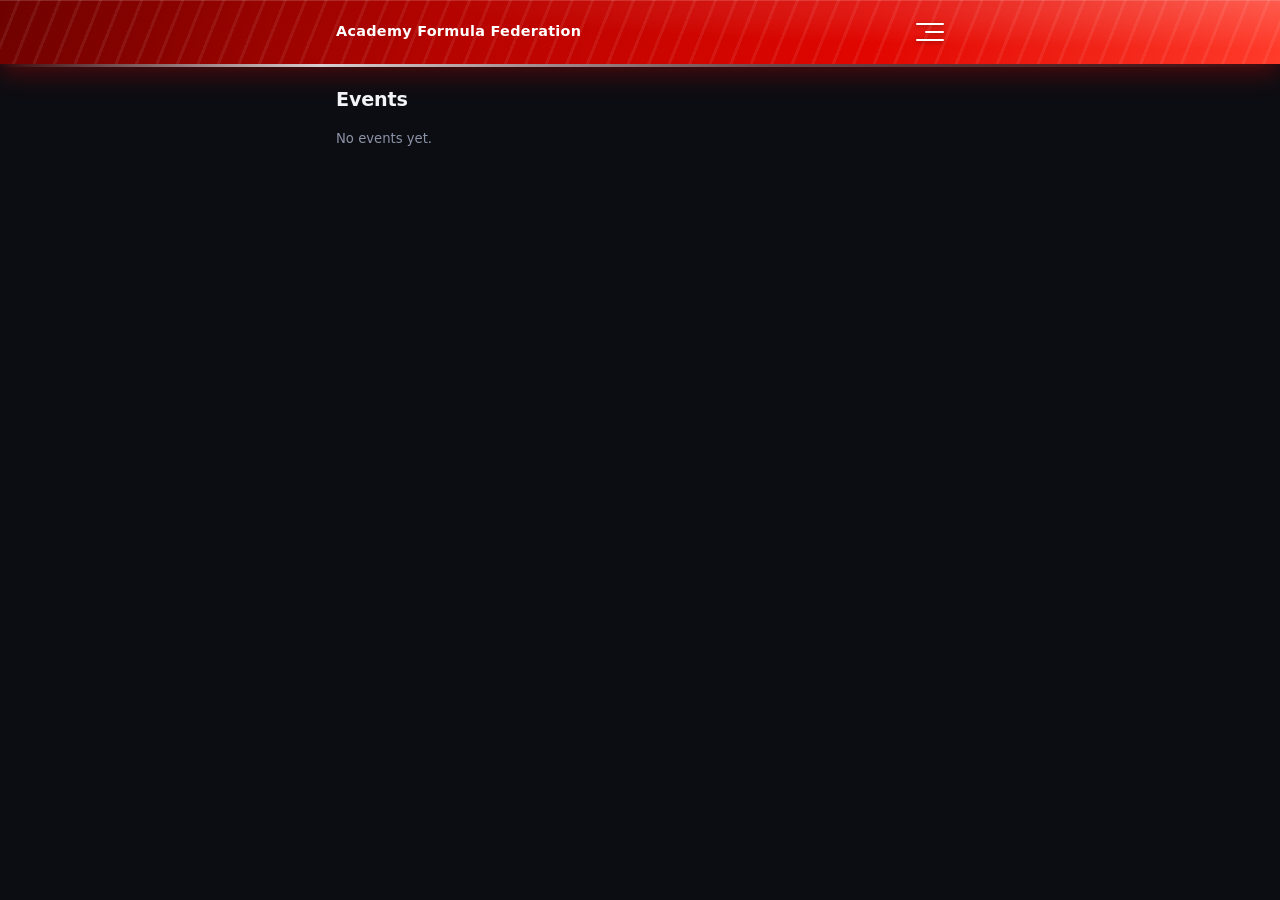
==== commit 881631b1: "Perkecil teks, header rapi" ====
--- a/public/index.html
+++ b/public/index.html
@@ -1,4 +1,4 @@
-<!DOCTYPE html><html lang="en"><head><meta charset="utf-8"><meta name="viewport" content="width=device-width, initial-scale=1, viewport-fit=cover"><meta name="theme-color" content="#0c0d12"><script>try{if(localStorage.getItem("frl-theme")==="light")document.documentElement.dataset.theme="light"}catch(e){}</script><link rel="stylesheet" href="style.css?v=20261015f1"><title>Academy Formula Federation</title></head><body>
+<!DOCTYPE html><html lang="en"><head><meta charset="utf-8"><meta name="viewport" content="width=device-width, initial-scale=1, viewport-fit=cover"><meta name="theme-color" content="#0c0d12"><script>try{if(localStorage.getItem("frl-theme")==="light")document.documentElement.dataset.theme="light"}catch(e){}</script><link rel="stylesheet" href="style.css?v=20261015f3"><title>Academy Formula Federation</title></head><body>
 <div id="top"><div class="tb" id="tb"></div></div><div class="w"><div id="msg"></div><div id="app"></div></div><div id="bar"></div>
 <script src="core.js"></script>
 <script src="flags.js"></script>
--- a/public/style.css
+++ b/public/style.css
@@ -2,6 +2,8 @@
 @font-face{font-family:"Formula1";src:url(/fonts/Formula1-Regular.ttf) format("truetype");font-weight:400;font-display:swap}
 @font-face{font-family:"Formula1";src:url(/fonts/Formula1-Bold.ttf) format("truetype");font-weight:700;font-display:swap}
 :root{--f-title:"Formula1","Arial Narrow",system-ui,-apple-system,"Segoe UI",Roboto,sans-serif;--f-ui:"Formula1","Arial Narrow",system-ui,-apple-system,"Segoe UI",Roboto,sans-serif;--f-body:"Formula1","Arial Narrow",system-ui,-apple-system,"Segoe UI",Roboto,sans-serif}
+/* Formula 1 is a wide font: default text scale smaller than MotoGP (event font-size sliders still work) */
+:root{--fsb:.88;--fsh:.8}
 *{box-sizing:border-box;-webkit-tap-highlight-color:transparent}
 :root{--a:#e10600;--ac:#fff;--bg:#0c0d12;--s1:#14161d;--s2:#1b1e27;--ln:#262a36;--t:#f2f4f8;--m:#8b93a7;padding-top:env(safe-area-inset-top,0px);padding-bottom:env(safe-area-inset-bottom,0px)}
 html{scroll-padding-top:env(safe-area-inset-top,0px)}
@@ -11,7 +13,7 @@
 .tb{display:flex;align-items:center;gap:12px;padding:10px 16px;max-width:640px;margin:auto;min-height:56px}
 .tb h1{flex:1;margin:0;font-size:calc(17px*var(--fsb,1));font-weight:800;letter-spacing:.02em;white-space:nowrap;overflow:hidden;text-overflow:ellipsis}
 .bk{width:36px;height:36px;border-radius:10px;background:var(--s2);display:grid;place-items:center;text-decoration:none;font-size:calc(18px*var(--fsb,1))}
-.br{font-weight:300;font-size:calc(20px*var(--fsh,1))}.br b{font-weight:900;letter-spacing:.14em;color:var(--a);font-size:calc(20px*var(--fsh,1))}
+.br{font-weight:700;letter-spacing:.02em;white-space:nowrap;font-size:calc(18px*var(--fsh,1))}.br b{font-weight:700;letter-spacing:inherit;color:var(--a);font-size:inherit}
 .w{max-width:640px;margin:auto;padding:16px 16px 96px}
 .ph{margin:6px 0 14px;font-size:calc(26px*var(--fsh,1));font-weight:800;letter-spacing:-.01em}
 .sec{margin:22px 0 10px;font-size:calc(11px*var(--fsb,1));letter-spacing:.14em;text-transform:uppercase;color:var(--m);font-weight:700}
